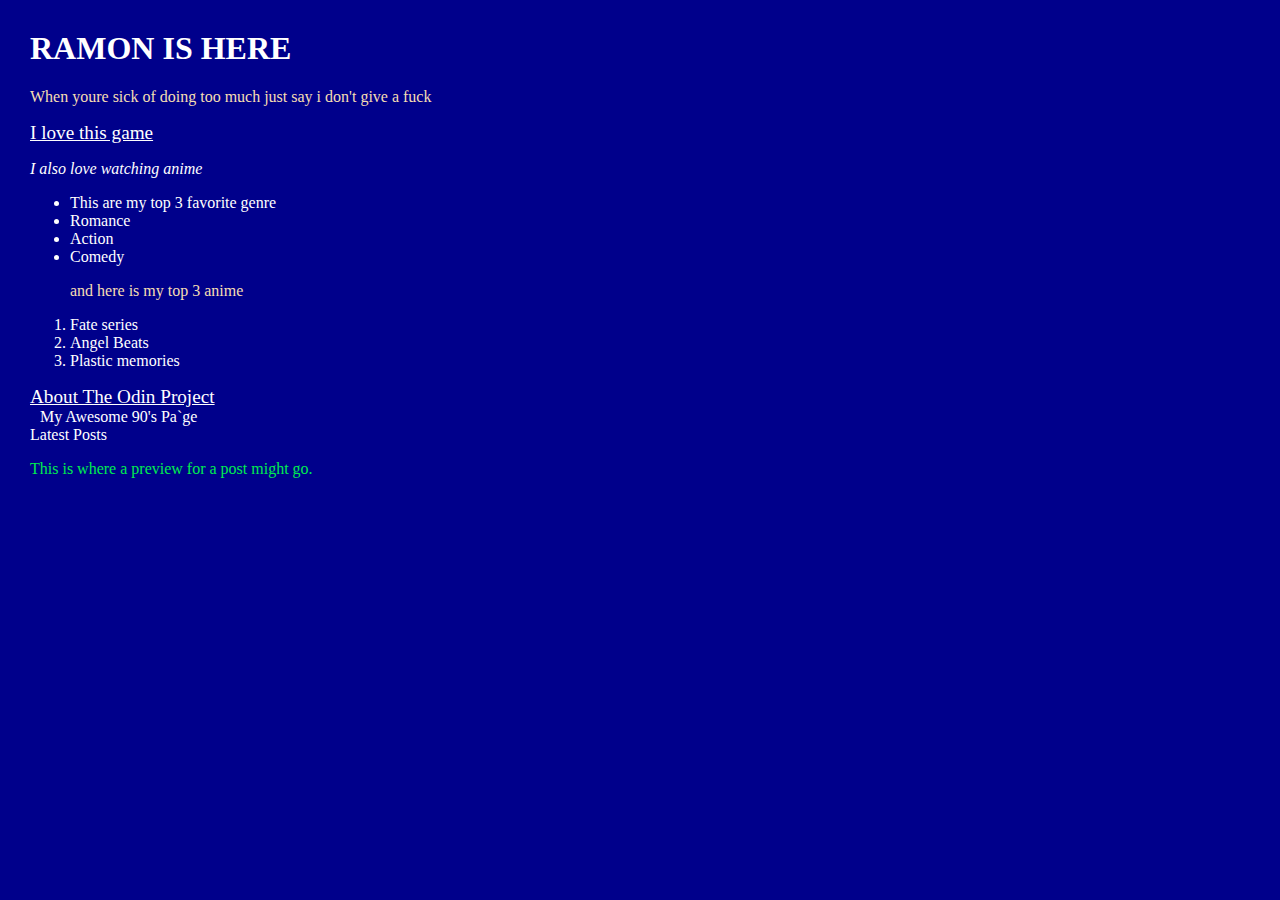
==== index.html @ 7508aedd "Add ramon.css" ====
<!DOCTYPE html>
<html lang="en">
    <head>
        <meta name="viewport" content="width=device-width, initial-scale=1.0">
        <link rel="stylesheet" href="ramon.css">
        <meta charset="UTF=8">
        <title>Practice ni Ramon</title>
    </head>
    <body>
        <h1>RAMON IS HERE</h1>
        <p>When youre sick of doing too much just say i don't give a fuck</p>
        <a href="https://wutheringwaves.kurogames.com/"> I love this game</a>
        <p><em>I also love watching anime</em></p>
        <ul>
            <li>This are my top 3 favorite genre</li>
            <li>Romance</li>
            <li>Action</li>
            <li>Comedy</li>
        </ul>
        <ol>
            <p>and here is my top 3 anime</p>
            <li>Fate series</li>
            <li>Angel Beats</li>
            <li>Plastic memories</li>
        </ol>
        <a href="https://www.theodinproject.com/about" target="_blank" rel="noopener noreferrer">About The Odin Project</a>
        <div id="title">My Awesome 90's Pa`ge</div>
        <div>
            <div class="subsection header">Latest Posts</div>
            <p class="subsection" id="preview">
              This is where a preview for a post might go.
            </p>
          </div>
          
    
    </body>
</html>
---- ramon.css ----
body { 
    margin: 30px;
    background: darkblue;
}
body {
    color: white;
}

p{
    color:wheat;
    font-size: medium;
}
a{
    color: white;
    font-size: larger
}
em {
  color: white;
}

#title {
    background-color: rgba(255, 255, 255, 0);
    padding-left: 10px;
    max-width: 25%;
  }

  .subsection.header {
    color: rgb(255, 255, 255);
  }
  
  .subsection#preview {
    color: rgb(0, 236, 79);
  }
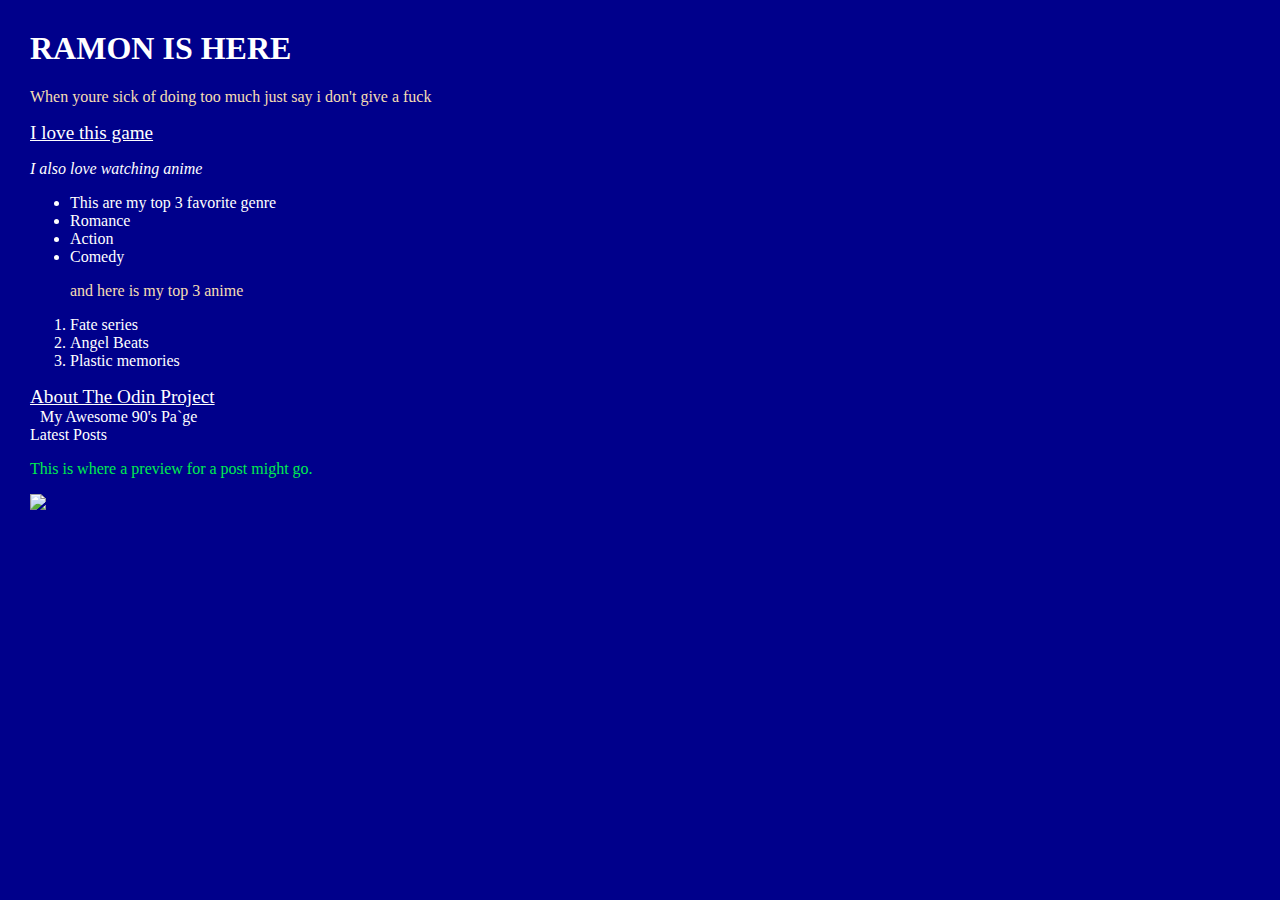
==== commit c258e170: "added some images" ====
--- a/index.html
+++ b/index.html
@@ -29,6 +29,7 @@
             <div class="subsection header">Latest Posts</div>
             <p class="subsection" id="preview">
               This is where a preview for a post might go.
+              <div><img src=https://cdn1.epicgames.com/spt-assets/c1586295960b46f88bbfeec32c199e0e/wuthering-waves-uw6vy.jpg></div>
             </p>
           </div>
           
